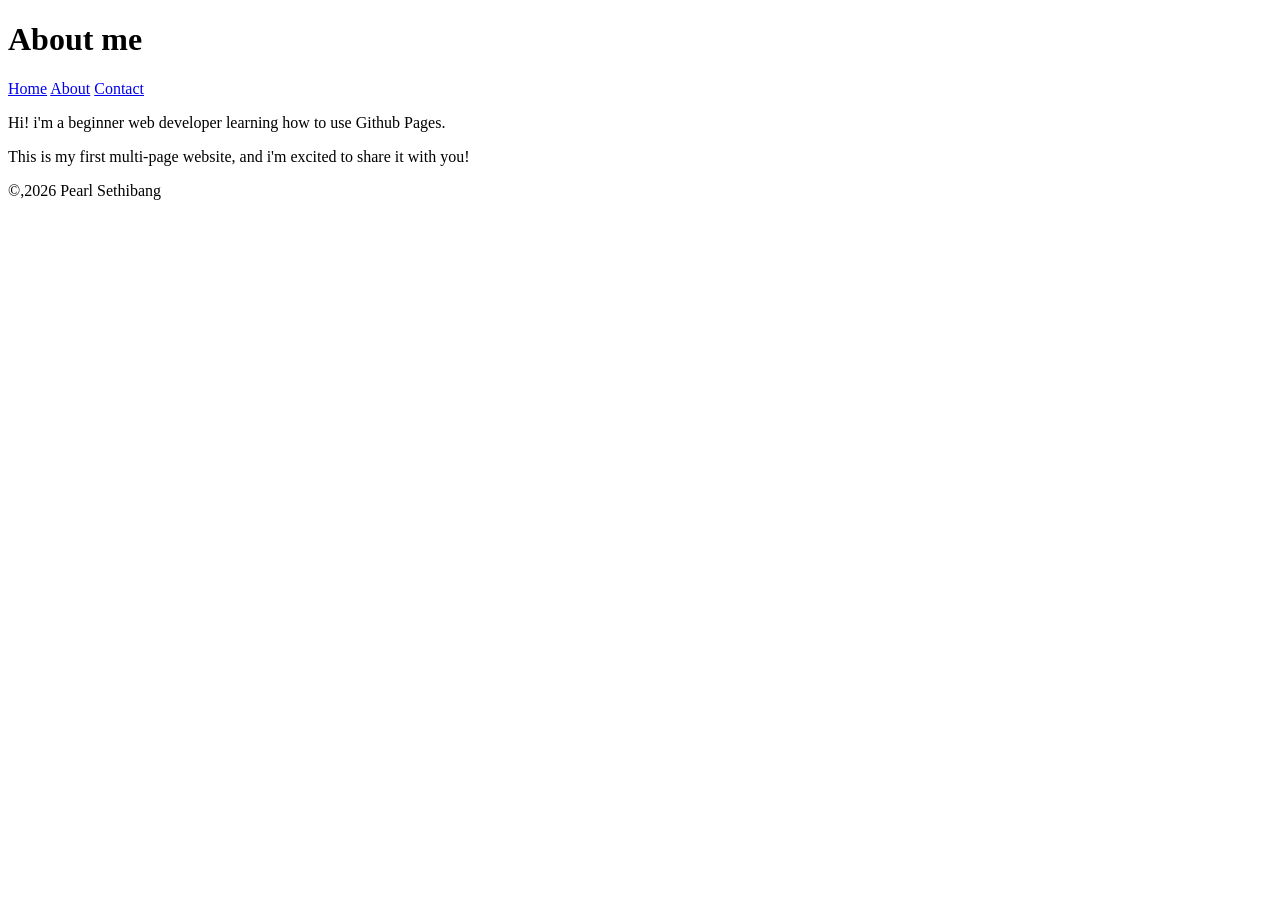
==== about.html @ fb16093b "Added About and Contact pages with navigation" ====
<!DOCTYPE html>
<html lang="en">
<head>
    <meta charset="UFT-8">
    <meta name="viepoint" content="width=device=width,initial=scale=1.0">
    <title>About me</title>
</head>
<body>
    <header>
        <h1>About me</h1>
        <nav>
            <a href="index.html">Home</a>
            <a href="about.html">About</a>
            <a href="contact.html">Contact</a>
        </nav>
    </header>

    <main>
        <p>Hi! i'm a beginner web developer learning how to use Github Pages.</p>
        <p>This is my first multi-page website, and i'm excited to share it with you!</p>
    </main>

    <footer>
        <p>&copy,2026 Pearl Sethibang</p>
    </footer>
</body>
</html>
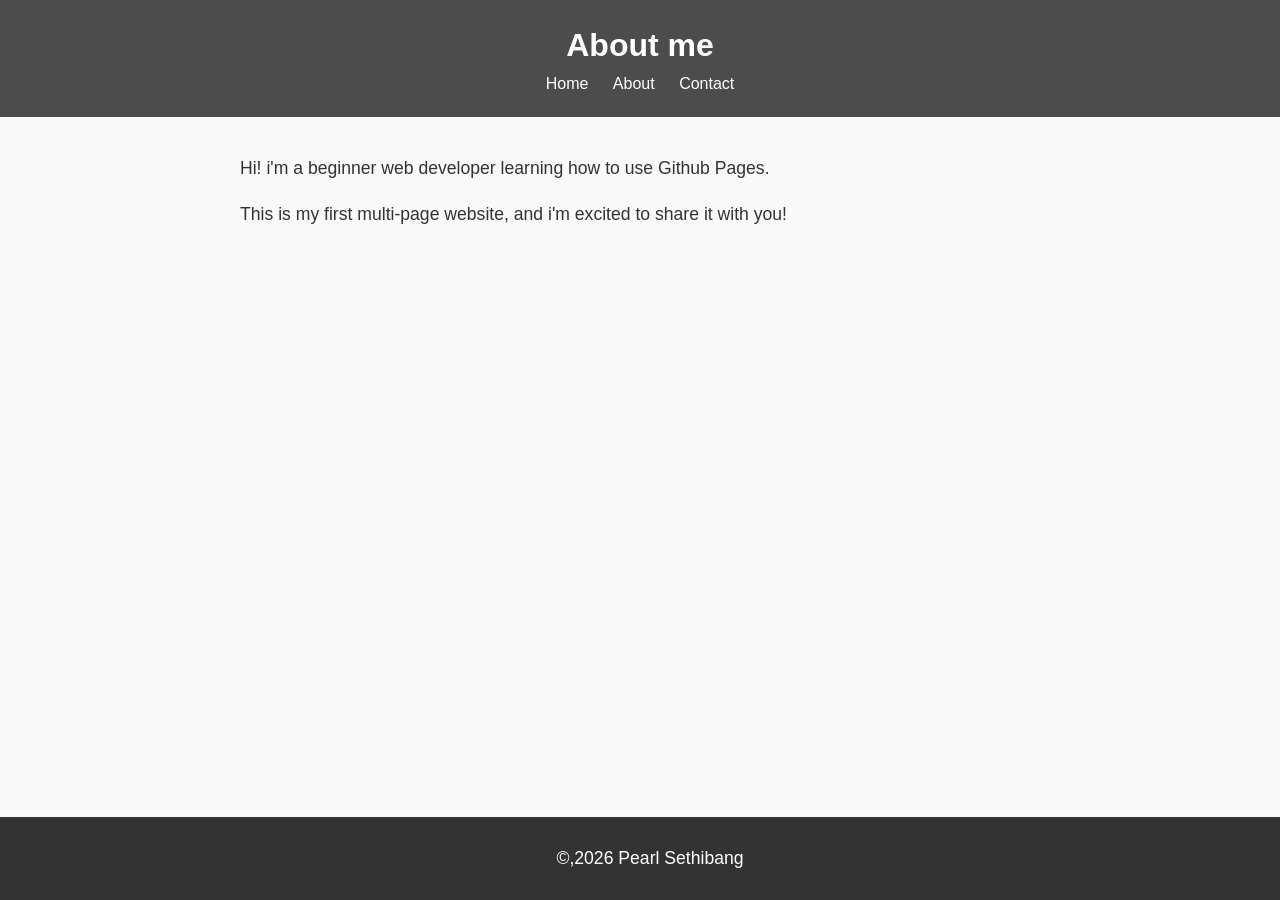
==== commit 37f11b8a: "Added CSS3 styling to the website" ====
--- a/about.html
+++ b/about.html
@@ -4,6 +4,7 @@
     <meta charset="UFT-8">
     <meta name="viepoint" content="width=device=width,initial=scale=1.0">
     <title>About me</title>
+    <link rel="stylesheet" href="styles.css">
 </head>
 <body>
     <header>
--- a/styles.css
+++ b/styles.css
@@ -0,0 +1,74 @@
+body {
+    font-family: Arial, Helvetica, sans-serif;
+    color: #333;
+    background-color: #f9f9f9;
+    margin: 0;
+    padding: 0;
+    line-height: 1.6;
+}
+header {
+    background-color: #4c4c4c;
+    color: white;
+    padding: 20px;
+    text-align: center;
+}
+
+header h1 {
+    margin: 0;
+}
+
+nav a {
+    color: white;
+    text-decoration: none;
+    margin: 0 10px;
+}
+
+nav a :hover {
+    text-decoration: underline;
+}
+
+main {
+    padding: 20px;
+    max-width: 800px;
+    margin: 0 auto;
+}
+
+main img {
+    max-width: 100%;
+    height: auto;
+    display:block;
+    margin: 20px 0;
+}
+
+footer {
+    background-color: #333;
+    color: white;
+    text-align: center;
+    padding: 10px;
+    position: fixed;
+    bottom: 0;
+    width: 100%;
+}
+
+p {
+    font-size: 1.1em;
+}
+
+a {
+    color: #4CAF50;
+    text-decoration: none;
+}
+
+a :hover {
+    text-decoration: underline;
+}
+
+img {
+    border: 5px solid #4CAF50;
+    border-radius: 10px;
+}
+
+main a [href="mailto:bida25-298@thuto.bac.ac.bw"] {
+    color: #ff5722;
+    font-weight: bold;
+}
